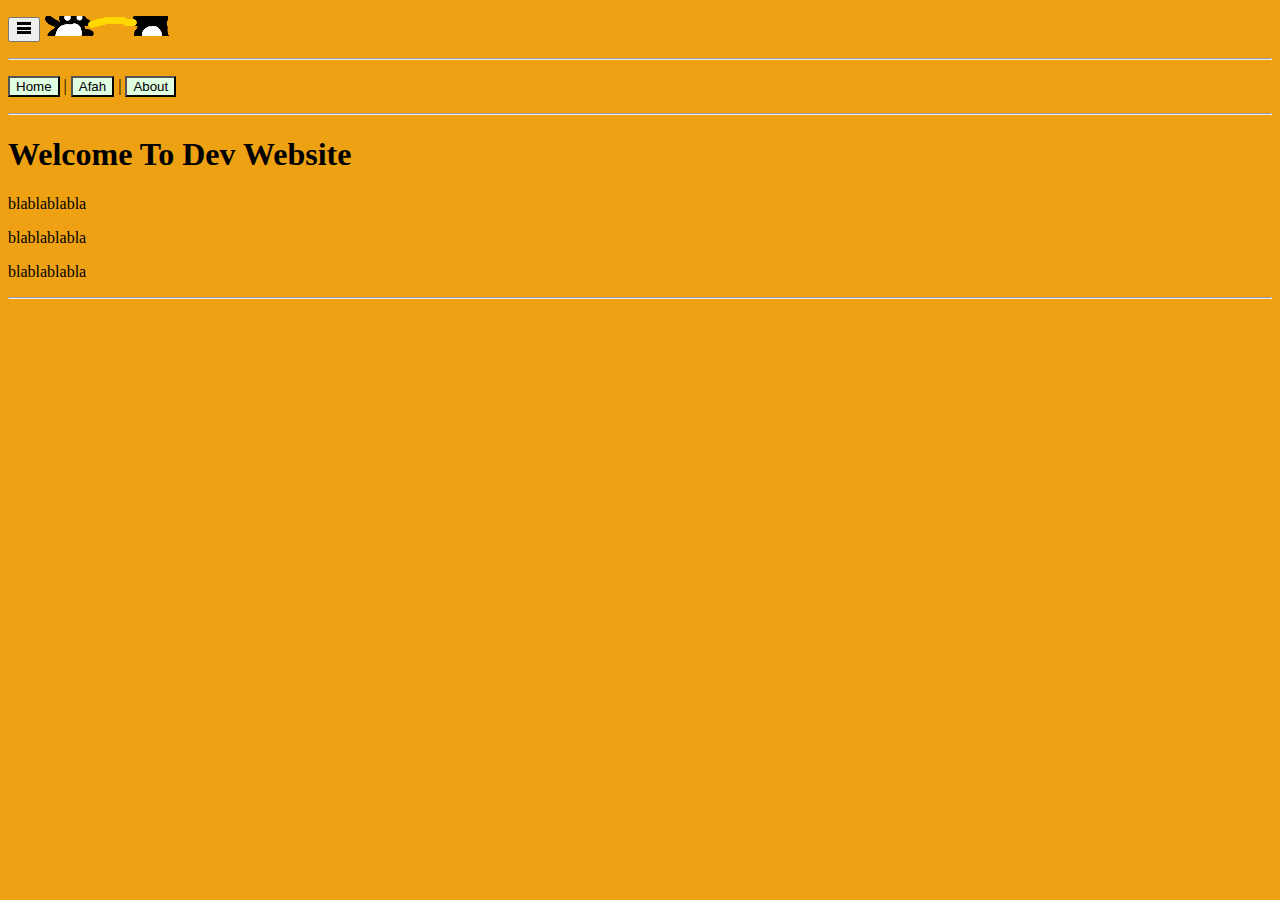
==== index.html @ 01dbba41 "Add files via upload" ====
<!DOCTYPE html>
<html lang="id">
<head>
    <script src="api/jquery-3.6.1.min.js"></script>
    <title> Index</title>
    <link rel="stylesheet" href="css/index.css">
</head>
<body>
    <script>
        window.console.info("Hya Info")
    </script>  
    <p>
        <button type="menu" onclick="menu()"> 
            <img id="menu" src="images/menu.png" width="16" height="16"> 
            <script src="web_file/index.js"></script>
        </button>

        <img src="images/tittle.png" width="128" height="20">
    </p>
    <hr>
    <p>
        <button type="menu" style="background-color: rgb(224, 255, 224);" onclick="window.location.href='index.html'">
            Home
        </button>
         |
         <button type="menu" style="background-color: rgb(224, 255, 224);" onclick="window.location.href='afah.html'">
            Afah
         </button>
         |
         <button type="menu" style="background-color: rgb(224, 255, 224);" onclick="window.location.href='about.html'">
             About
         </button>
    </p>
    <hr>
    <h1>Welcome To Dev Website</h1>
    <p> blablablabla </p>
    <p> blablablabla </p>
    <p> blablablabla </p>
    <hr>
</body>
</html>
---- css/index.css ----
body {
    background-color: rgb(238, 161, 19);
}
p {
    color: rgb(0, 0, 0);
}
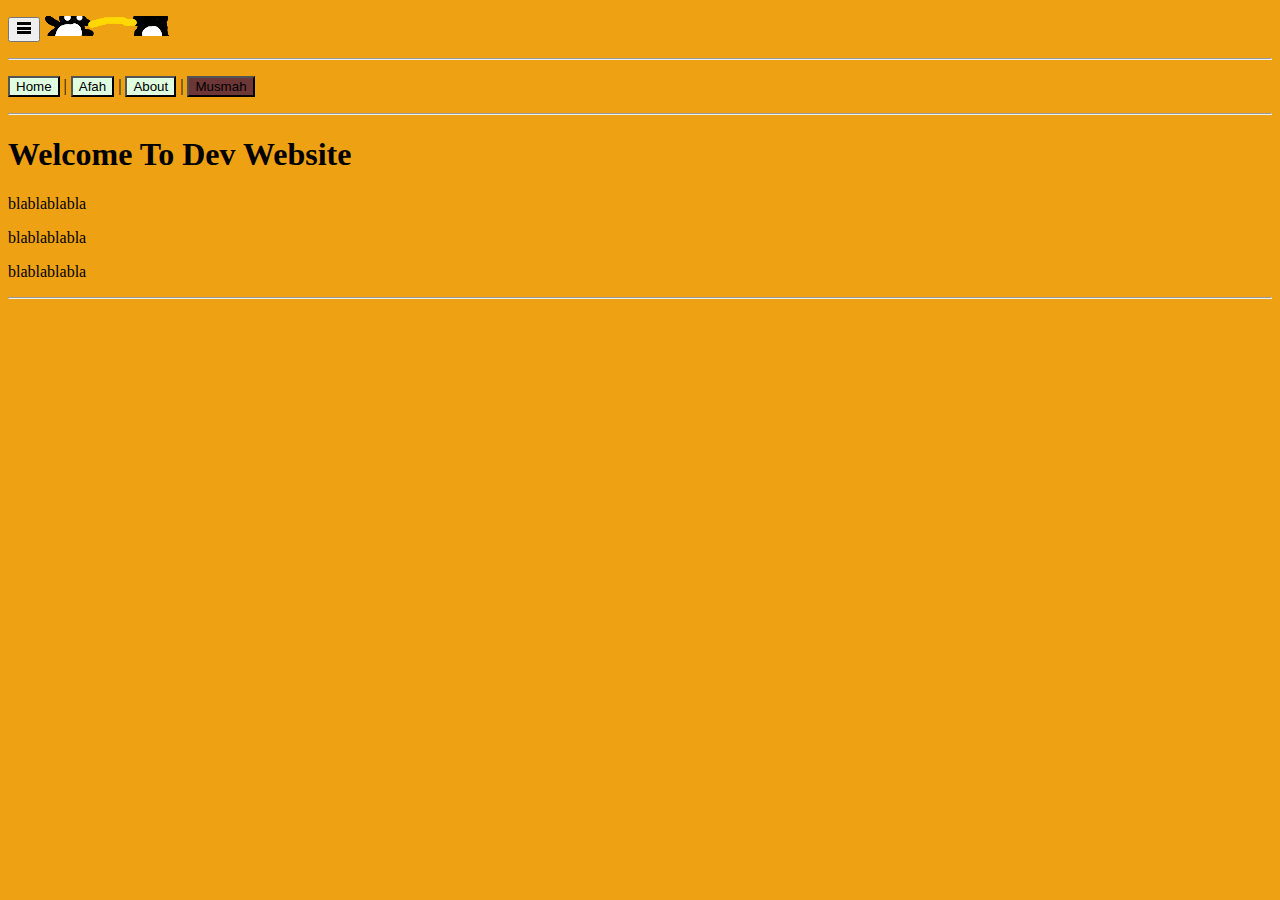
==== commit 1e2bd309: "Add files via upload" ====
--- a/index.html
+++ b/index.html
@@ -30,6 +30,10 @@
          <button type="menu" style="background-color: rgb(224, 255, 224);" onclick="window.location.href='about.html'">
              About
          </button>
+         |
+         <button type="menu", style="background-color: rgb(109, 55, 55);" onclick="window.location.href='musmah.html'">
+            Musmah
+         </button>
     </p>
     <hr>
     <h1>Welcome To Dev Website</h1>
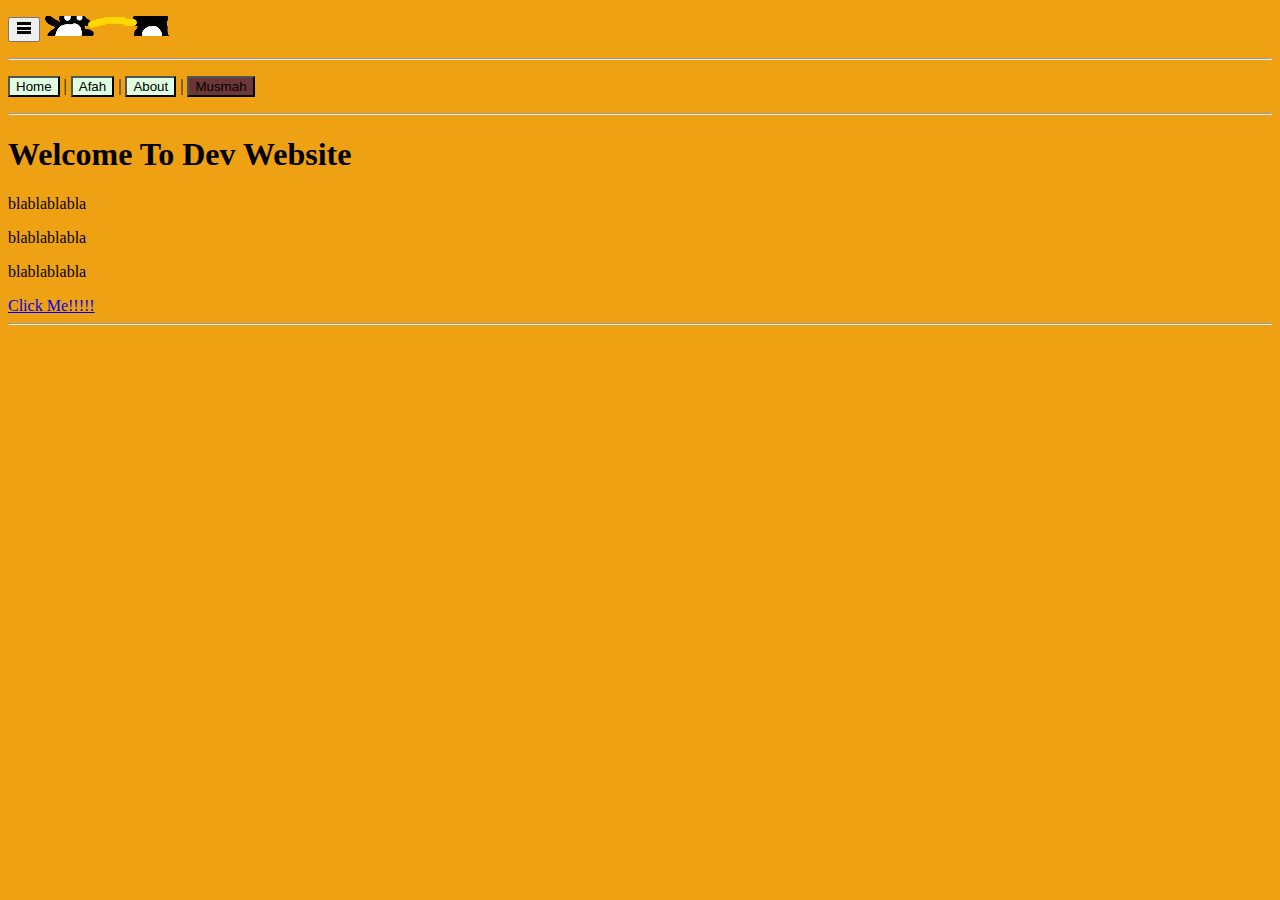
==== commit 27d63f5f: "Add files via upload" ====
--- a/index.html
+++ b/index.html
@@ -40,6 +40,7 @@
     <p> blablablabla </p>
     <p> blablablabla </p>
     <p> blablablabla </p>
+    <a href="musmah.html">Click Me!!!!!</a>
     <hr>
 </body>
 </html>